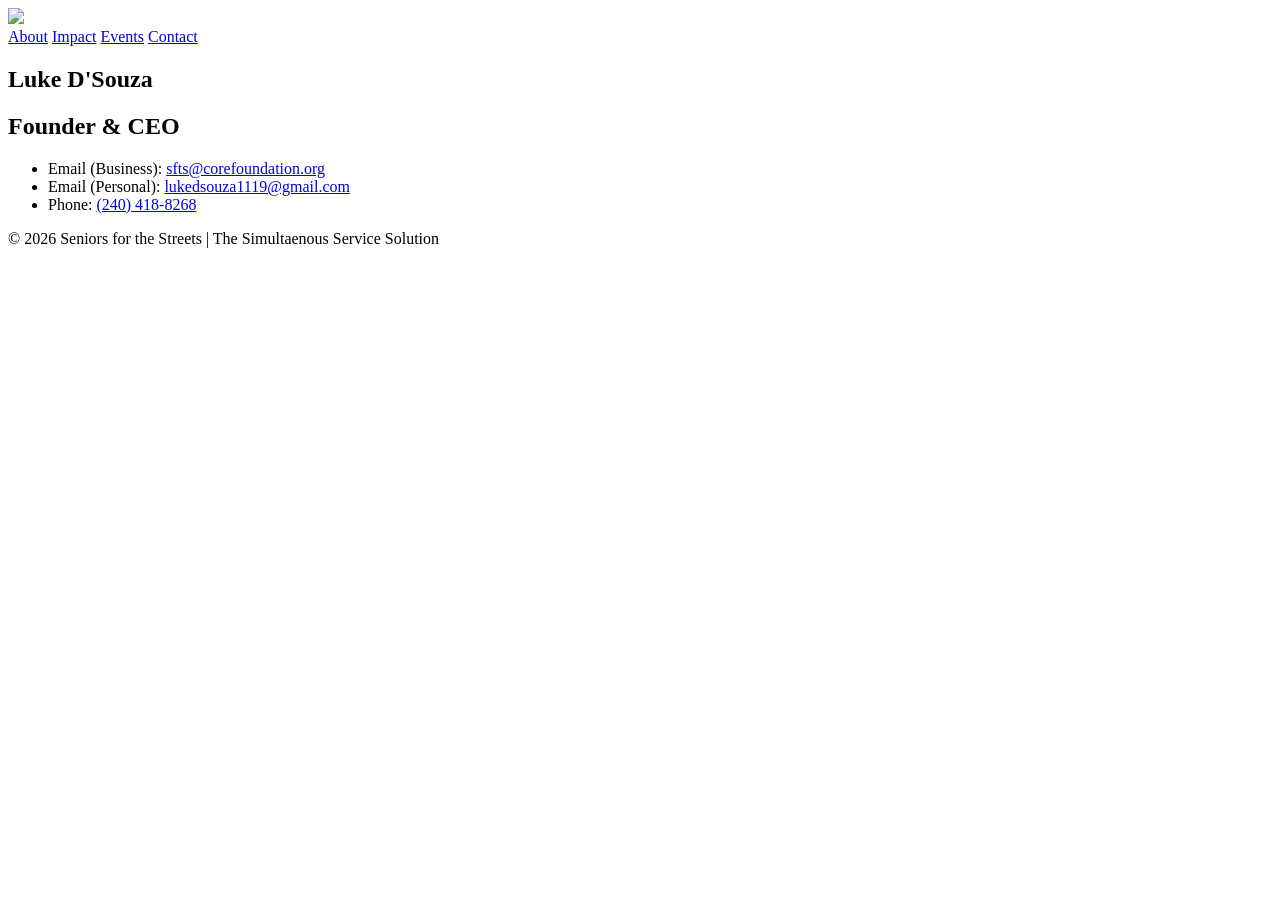
==== pages/contact.html @ 622062f5 "Create contact.html with team and contact info Added a contact page with team information and contac" ====
<!DOCTYPE html>
<html lang="en">
<head>
    <meta charset="UTF-8">
    <meta name="viewport" content="width=device-width, initial-scale=1.0">
    <title>Seniors for the Streets | The Simultaenous Service Solution</title>
    <link rel="icon" type="image/svg" href="images/generated-artwork.svg">
    <link rel="stylesheet" href="styles/index.css">

</head>
<body>

    <header>
        <a href="#" class="logo"><img src="images/Seniors_for_the_Streets__2_-removebg-preview.png" ></a>
        <nav>
            <a href="#about">About</a>
            <a href="#impact">Impact</a>
            <a href="#events" >Events</a>
            <a href="contact.html">Contact</a>
        </nav>
    </header>

    <main>
        <section id="team">
            <div class="card profile-card">
                <!-- Blank Profile Picture Placeholder -->
               

                <!-- Profile Details -->
                <div class="profile-info">
                    <h1 class="profile-name">Luke D'Souza</h1>
                    <h2 class="profile-role">Founder & CEO</h2>
                    <ul class="contact-list">
                        <li>Email (Business): <a href="mailto:hello@seniorsforthestreets.org">sfts@corefoundation.org</a></li>
                        <li>Email (Personal): <a href="mailto: lukedsouza1119@gmail.com">lukedsouza1119@gmail.com</a></li>
                        <li>Phone: <a href="tel:+12404188268">(240) 418-8268</a></li>
                    </ul>
                </div>
            </div>
        </section>
    </main>

    <footer>
        <p>&copy; 2026 Seniors for the Streets | The Simultaenous Service Solution </p>
    </footer>

  
</body>
</html>
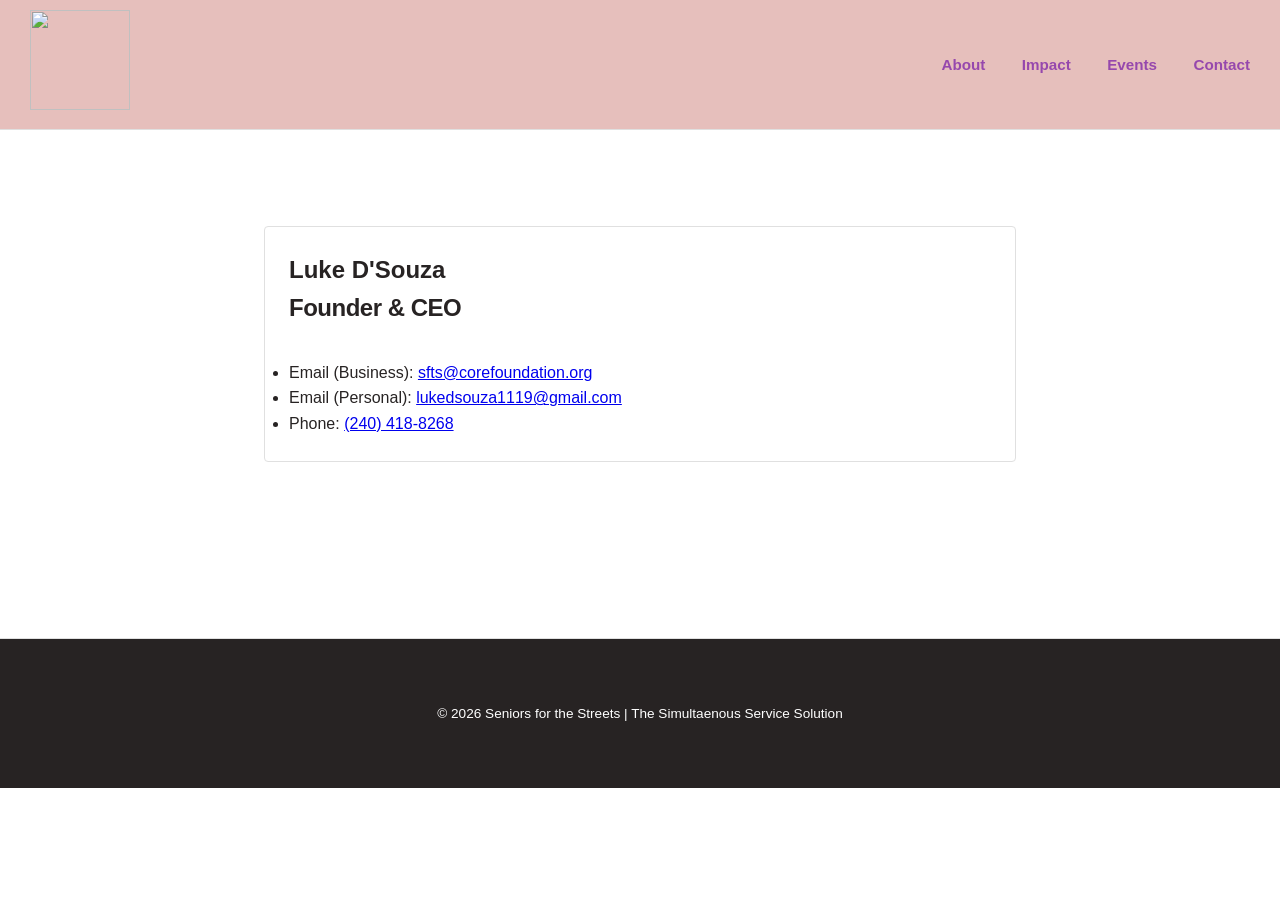
==== commit 69a5cf5e: "Fix stylesheet and navigation links in contact.html" ====
--- a/pages/contact.html
+++ b/pages/contact.html
@@ -5,7 +5,7 @@
     <meta name="viewport" content="width=device-width, initial-scale=1.0">
     <title>Seniors for the Streets | The Simultaenous Service Solution</title>
     <link rel="icon" type="image/svg" href="images/generated-artwork.svg">
-    <link rel="stylesheet" href="styles/index.css">
+    <link rel="stylesheet" href="../styles/index.css">
 
 </head>
 <body>
@@ -13,9 +13,9 @@
     <header>
         <a href="#" class="logo"><img src="images/Seniors_for_the_Streets__2_-removebg-preview.png" ></a>
         <nav>
-            <a href="#about">About</a>
-            <a href="#impact">Impact</a>
-            <a href="#events" >Events</a>
+            <a href="../index.html/#about">About</a>
+            <a href="../index.html/#impact">Impact</a>
+            <a href="../index.html/#events">Events</a>
             <a href="contact.html">Contact</a>
         </nav>
     </header>
--- a/styles/index.css
+++ b/styles/index.css
@@ -0,0 +1,269 @@
+:root {
+    --bg-color: #ffffff;
+    --text-color: #272323;
+    --accent-color: #ff004c;
+    --muted-color: #9648ad;
+    --border-color: #e0e0e0;
+}
+
+html {
+    scroll-behavior: smooth;
+}
+
+* {
+    box-sizing: border-box;
+    margin: 0;
+    padding: 0;
+}
+
+body {
+    font-family: -apple-system, BlinkMacSystemFont, "Segoe UI", Roboto, Helvetica, Arial, sans-serif;
+    background-color: var(--bg-color);
+    color: var(--text-color);
+    line-height: 1.6;
+}
+
+header {
+    display: flex;
+    justify-content: space-between;
+    align-items: center;
+    padding-top: 10px;
+    padding-bottom: 10px;
+    padding-right: 30px;
+    padding-left:30px;
+    border-bottom: 1px solid var(--border-color);
+    background-color:#e6bfbc;
+}
+
+.logo {
+    font-size: 1.25rem;
+    font-weight: 700;
+    letter-spacing: -0.5px;
+    color: var(--text-color);
+    text-decoration: none;
+}
+
+nav a {
+    margin-left: 2rem;
+    font-weight: bold;
+    text-decoration: none;
+    color: var(--muted-color);
+    font-size: 0.95rem;
+    transition: color 0.2s ease;
+}
+
+nav a:hover, nav a.active {
+    color: #3f0a50;
+    transition: color 0.5s linear;
+
+    
+}
+
+main {
+    max-width: 800px;
+    margin: 0 auto;
+    padding: 6rem 1.5rem;
+}
+
+.hero {
+    margin-bottom: 5rem;
+}
+
+.hero h1 {
+    font-size: 3rem;
+    font-weight: 800;
+    line-height: 1.15;
+    letter-spacing: -1px;
+    margin-bottom: 1.5rem;
+}
+
+.hero p {
+    font-size: 1.25rem;
+    color: var(--text-color);
+    max-width: 600px;
+    margin-bottom: 2.5rem;
+}
+
+.btn {
+    display: inline-block;
+    background-color: var(--text-color);
+    color: var(--bg-color);
+    padding: 0.75rem 1.5rem;
+    text-decoration: none;
+    font-size: 0.95rem;
+    font-weight: 500;
+    border-radius: 4px;
+    transition: opacity 0.2s ease;
+    border: none;
+    cursor: pointer;
+    border: 1px solid var(--bg-color);
+}
+
+.btn:hover {
+    opacity: 0.9;
+    background-color: var(--bg-color);
+    color: var(--muted-color);
+    border: 1px solid var(--muted-color);
+    transition: all 0.4s ease;
+}
+
+.btn-secondary {
+    background-color: transparent;
+    color: var(--text-color);
+    border: 1px solid var(--text-color);
+    margin-left: 1rem;
+}
+
+.btn-secondary:hover {
+    background-color: var(--accent-color);
+    color: var(--bg-color);
+    border: 1px solid var(--bg-color);
+    transition: all 0.4s ease;
+}
+
+section {
+    margin-bottom: 5rem;
+}
+
+section h2 {
+    font-size: 1.5rem;
+    font-weight: 700;
+    margin-bottom: 2rem;
+    letter-spacing: -0.5px;
+}
+
+.grid {
+    display: grid;
+    grid-template-columns: repeat(auto-fit, minmax(250px, 1fr));
+    gap: 2rem;
+}
+
+.card {
+    border: 1px solid var(--border-color);
+    padding: 1.5rem;
+    border-radius: 4px;
+}
+
+.card h3 {
+    font-size: 1.1rem;
+    margin-bottom: 0.5rem;
+}
+
+.card p {
+    color: var(--text-color);
+    font-size: 0.95rem;
+}
+
+.image2, .image1 {
+    display: flex;
+    justify-content: center;
+    padding: 0px;
+}
+
+.image1 img, .image2 img {
+    width: 100%;
+    height: 100%;
+}
+
+.image2 img {
+    border: 3px solid var(--muted-color);
+}
+
+.image1 img {
+    border: 3px solid var(--accent-color);
+}
+
+.image1 img:hover, .image2 img:hover {
+    border-color: rgb(4, 49, 94);
+    transition: all 0.4s ease;
+}
+
+
+.counter-container {
+    display: flex;
+    gap: 3rem;
+    margin-top: 1rem;
+    color: var(--text-color);
+}
+
+.counter-box h3 {
+    font-size: 2rem;
+    font-weight: 800;
+    color: var(--accent-color);
+}
+
+.counter-box p {
+    font-size: 0.9rem;
+    color: var(--text-color);
+}
+
+footer {
+    text-align: center;
+    padding: 4rem 1.5rem;
+    border-top: 1px solid var(--border-color);
+    font-size: 0.85rem;
+    color: var(--bg-color);
+    background-color: var(--text-color);
+}
+
+@media (max-width: 600px) {
+    .hero h1 { font-size: 2.25rem; }
+    .counter-container { flex-direction: column; gap: 1.5rem; }
+    header { flex-direction: column; gap: 1rem; text-align: center; }
+    nav a { margin: 0 0.75rem; }
+    .btn-secondary { margin-left: 0; margin-top: 1rem; display: block; text-align: center; }
+}
+img {
+    padding: 0;
+    margin: 0;
+    width: 100px;
+    height: 100px;   
+}
+
+/* Table Styles */
+.table-container {
+width: 100%;
+overflow-x: auto; /* Enables horizontal scroll bar on small devices */
+border: 1px solid var(--border-color);
+border-radius: 4px;
+margin-top: 1.5rem;
+}
+
+.event-table {
+width: 100%;
+border-collapse: collapse;
+font-size: 0.95rem;
+text-align: left;
+}
+
+.event-table th {
+background-color: #e6bfbc; /* Matches header background color */
+color: var(--text-color);
+font-weight: 700;
+padding: 1rem;
+border-bottom: 2px solid var(--border-color);
+}
+
+.event-table td {
+padding: 1rem;
+border-bottom: 1px solid var(--border-color);
+color: var(--text-color);
+}
+
+/* Zebra striping for easy reading */
+.event-table tbody tr:nth-child(even) {
+background-color: #fcf8f8;
+}
+
+/* Hover highlight state */
+.event-table tbody tr:hover {
+background-color: #f5e1e0;
+transition: background-color 0.2s ease;
+}
+
+/* Numbers text alignment refinement */
+.event-table th:nth-child(3),
+.event-table td:nth-child(3) {
+text-align: center;
+font-weight: bold;
+}
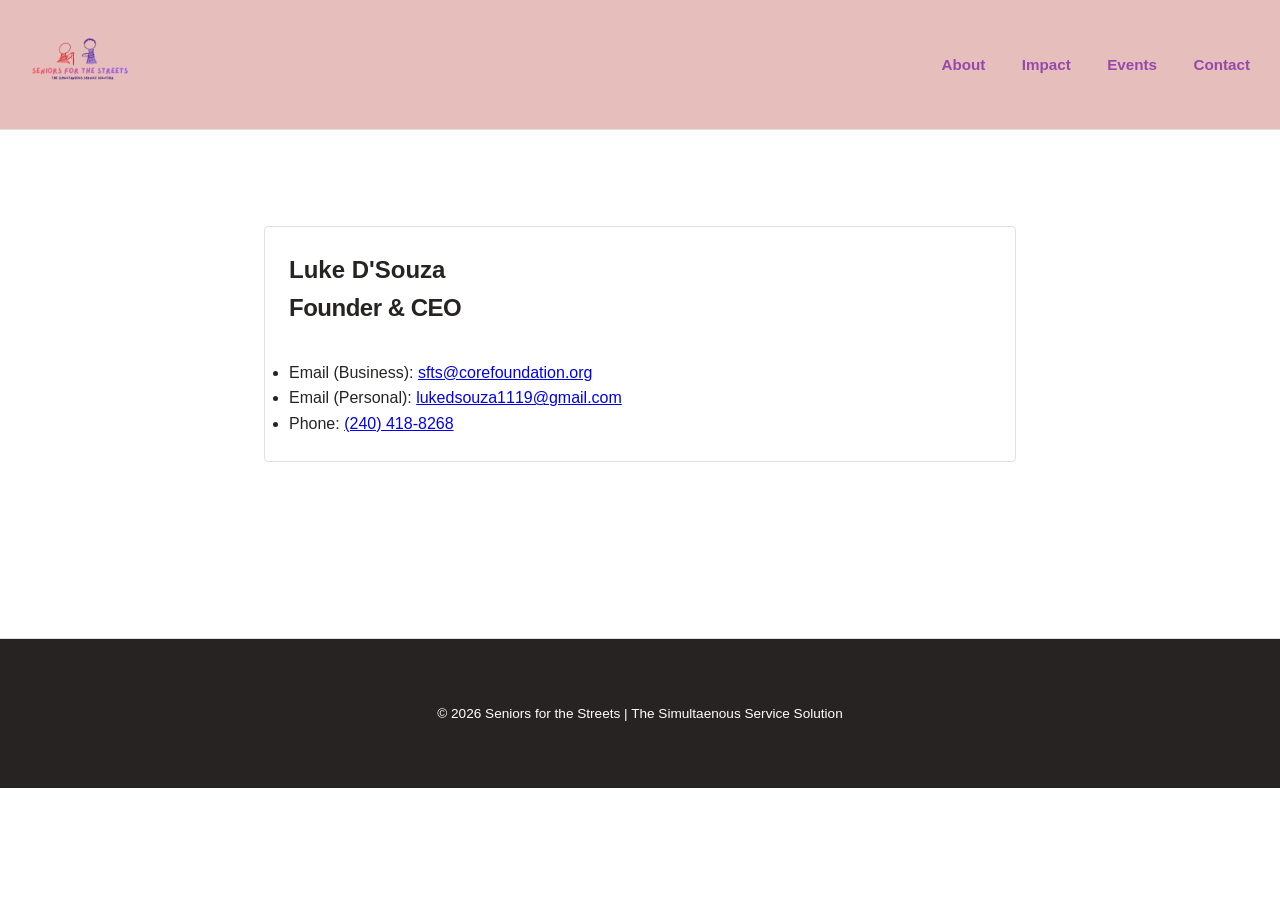
==== commit c4511174: "Update paths for favicon and logo images" ====
--- a/pages/contact.html
+++ b/pages/contact.html
@@ -4,14 +4,14 @@
     <meta charset="UTF-8">
     <meta name="viewport" content="width=device-width, initial-scale=1.0">
     <title>Seniors for the Streets | The Simultaenous Service Solution</title>
-    <link rel="icon" type="image/svg" href="images/generated-artwork.svg">
+    <link rel="icon" type="image/svg" href="../images/generated-artwork.svg">
     <link rel="stylesheet" href="../styles/index.css">
 
 </head>
 <body>
 
     <header>
-        <a href="#" class="logo"><img src="images/Seniors_for_the_Streets__2_-removebg-preview.png" ></a>
+        <a href="#" class="logo"><img src="../images/Seniors_for_the_Streets__2_-removebg-preview.png" ></a>
         <nav>
             <a href="../index.html/#about">About</a>
             <a href="../index.html/#impact">Impact</a>
